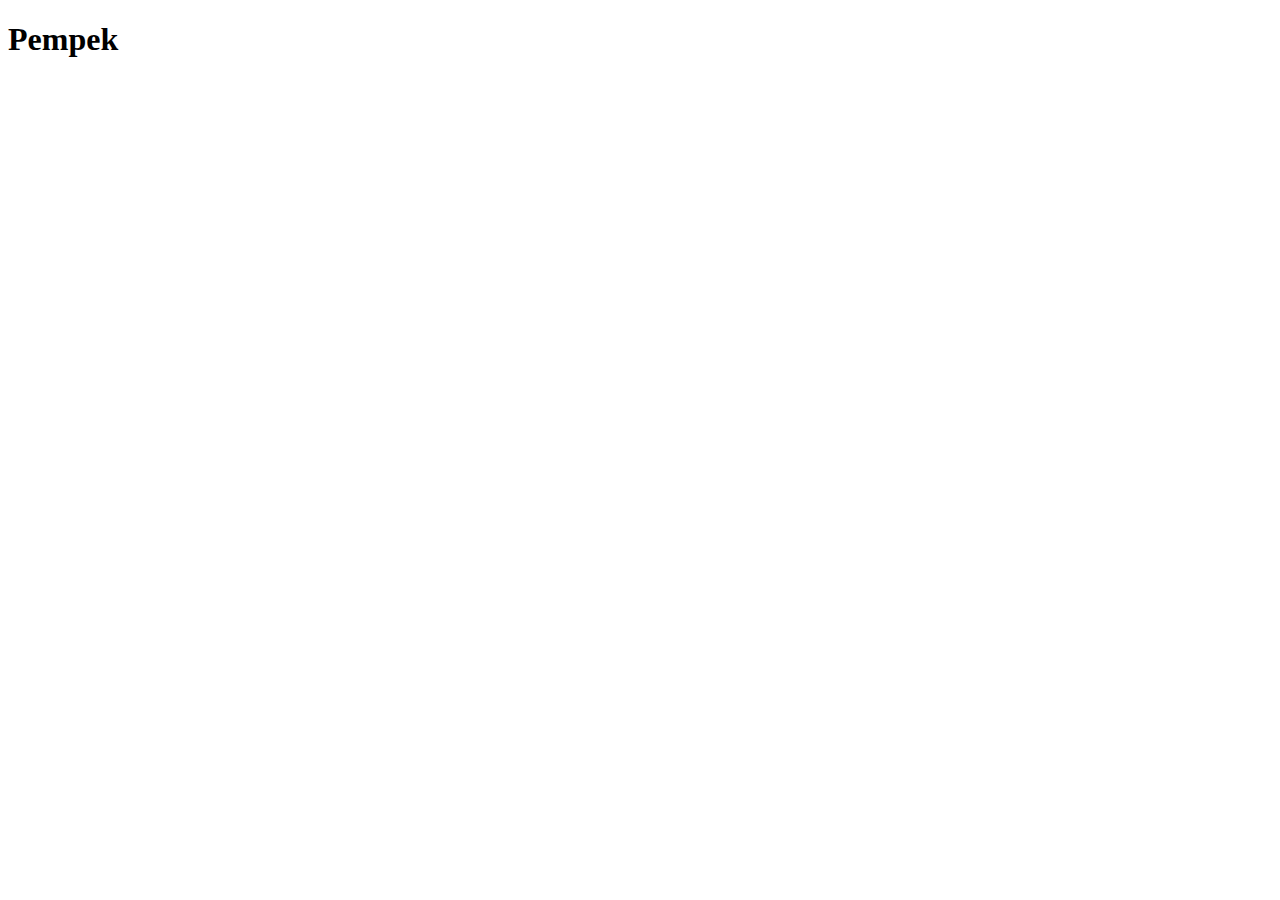
==== recipes/pempek.html @ d56c4fd4 "recipes page" ====
<!DOCTYPE html>
<html lang="en">

<head>
  <meta charset="UTF-8">
  <meta http-equiv="X-UA-Compatible" content="IE=edge">
  <meta name="viewport" content="width=device-width, initial-scale=1.0">
  <title>Odin Recipes</title>
</head>

<body>
  <h1>Pempek</h1>
</body>

</html>
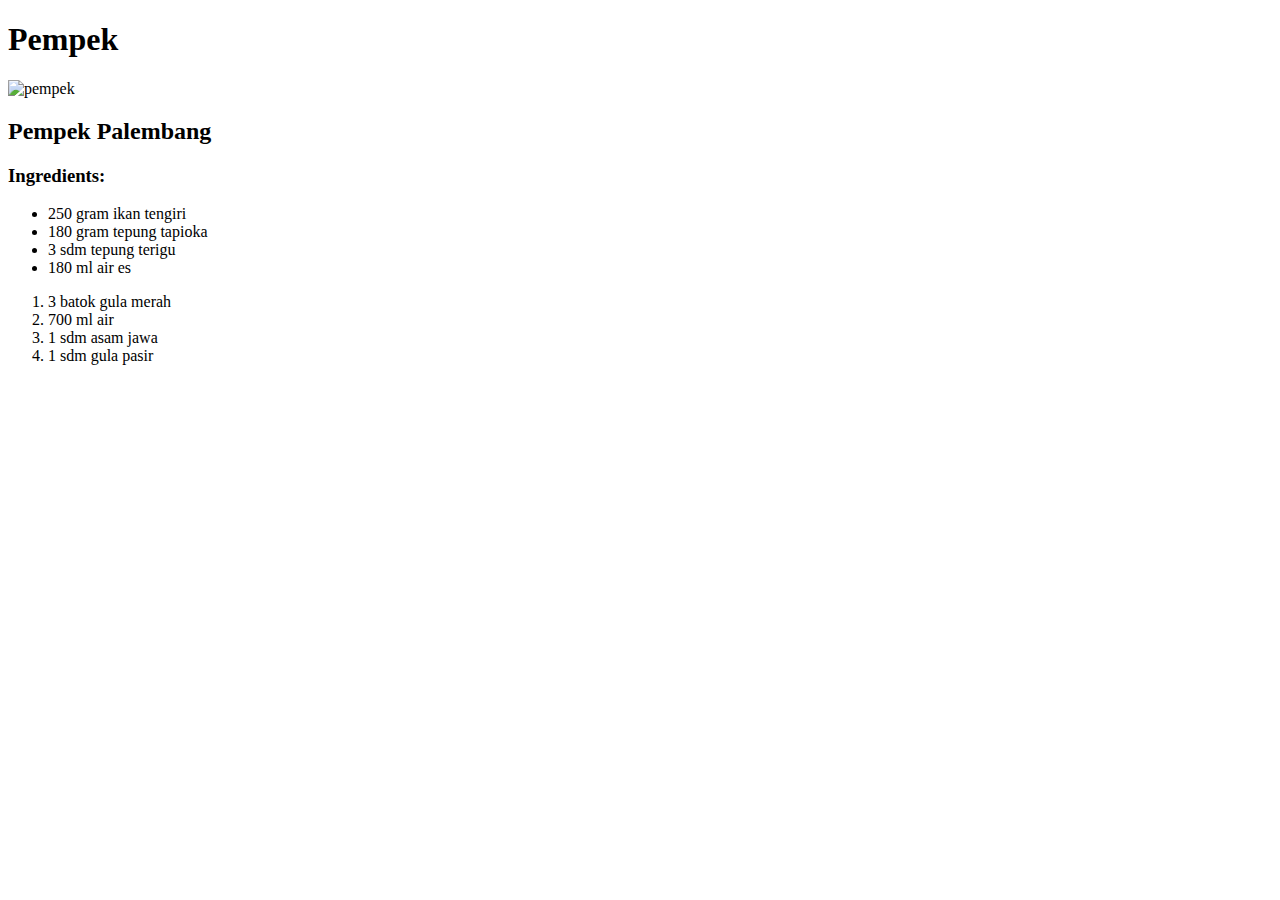
==== commit 34368909: "Recipe Page Content" ====
--- a/recipes/pempek.html
+++ b/recipes/pempek.html
@@ -10,6 +10,21 @@
 
 <body>
   <h1>Pempek</h1>
+  <img src="https://www.piknikdong.com/wp-content/uploads/2021/02/Cara-Membuat-Pempek.jpg" alt="pempek">
+  <h2>Pempek Palembang</h2>
+  <h3>Ingredients:</h3>
+  <ul>
+    <li>250 gram ikan tengiri</li>
+    <li>180 gram tepung tapioka</li>
+    <li>3 sdm tepung terigu</li>
+    <li>180 ml air es</li>
+  </ul>
+  <ol>
+    <li>3 batok gula merah</li>
+    <li>700 ml air</li>
+    <li>1 sdm asam jawa</li>
+    <li>1 sdm gula pasir</li>
+  </ol>
 </body>
 
 </html>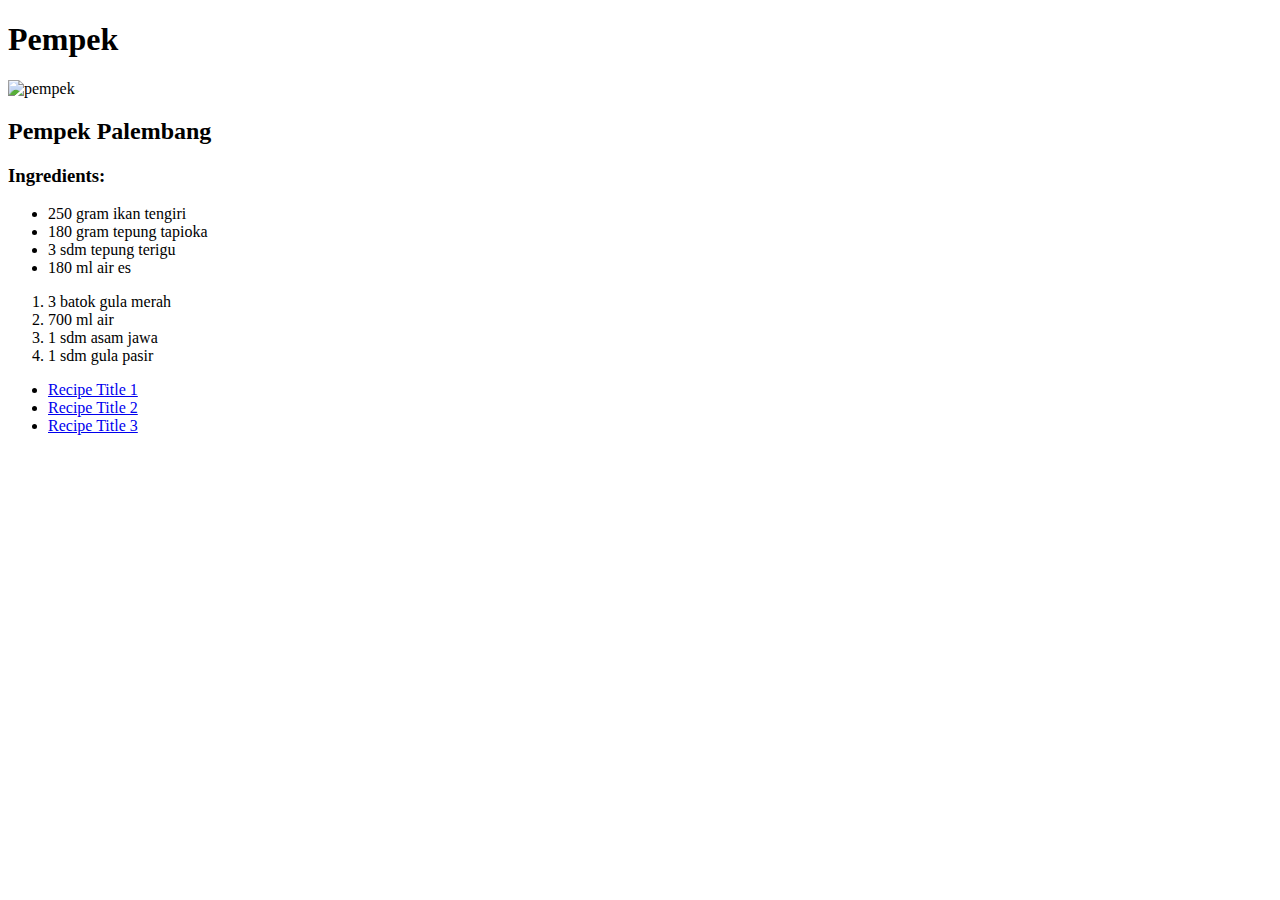
==== commit 12f0e97c: "Add more recipes" ====
--- a/recipes/pempek.html
+++ b/recipes/pempek.html
@@ -25,6 +25,11 @@
     <li>1 sdm asam jawa</li>
     <li>1 sdm gula pasir</li>
   </ol>
+  <ul>
+    <li><a href="recipes/yourrecipe.html">Recipe Title 1</a></li>
+    <li><a href="recipes/yourrecipe.html">Recipe Title 2</a></li>
+    <li><a href="recipes/yourrecipe.html">Recipe Title 3</a></li>
+  </ul>
 </body>
 
 </html>